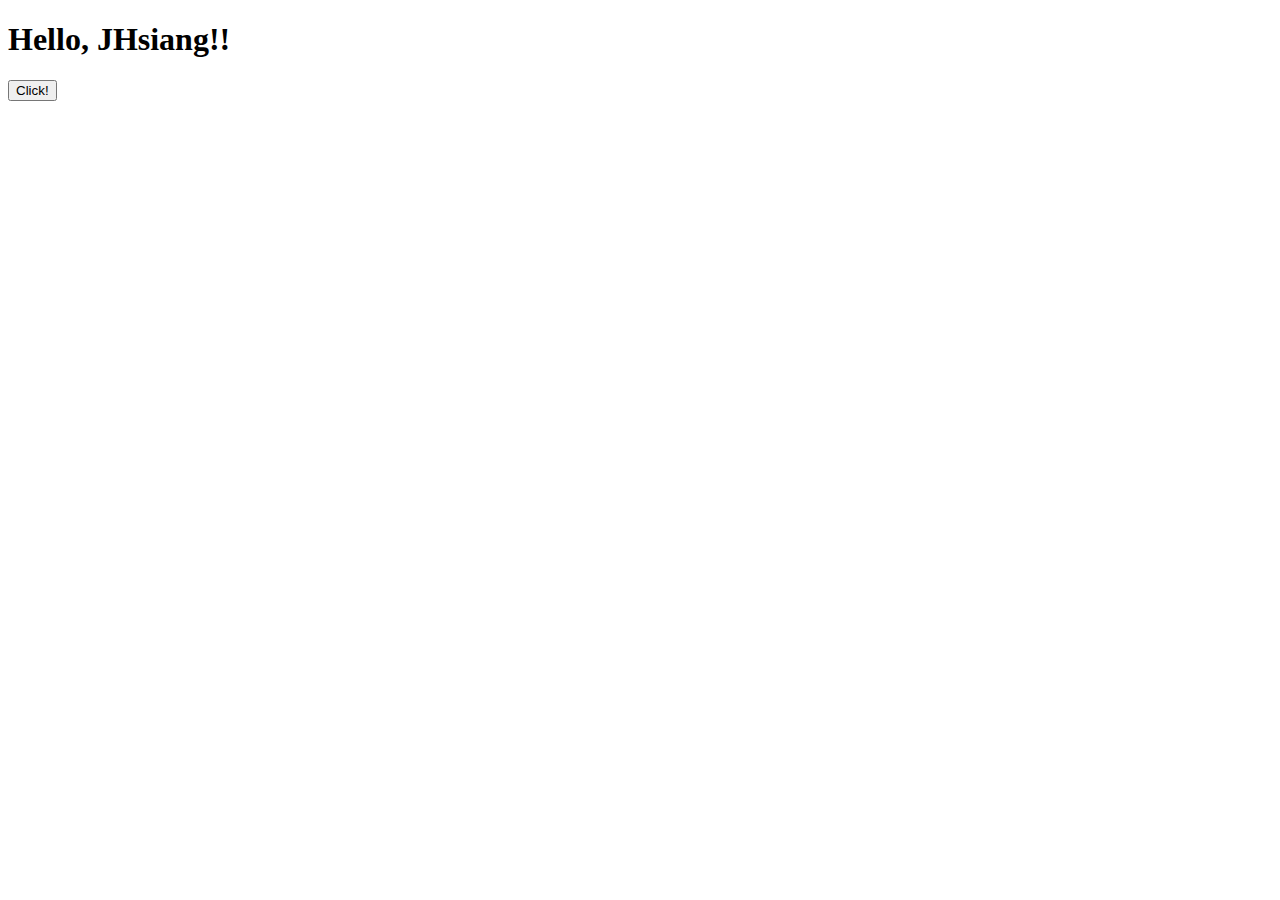
==== index.html @ 2fd729f1 "changeHeaderColor" ====
<!DOCTYPE html>
<html>

<head>
    <title>簡單的 JavaScript 網頁實作</title>
    
</head>

<body>
    
    <h1 id="myHeading">Hello, JHsiang!!</h1> <!-- 顯示的文字 -->
    <button onclick="changeHeadingColor()" id="myButton">Click!</button> <!-- 按鈕元素 -->
    <script src="/js/main.js"></script> <!-- 引入 JavaScript 檔案 -->
</body>

</html>
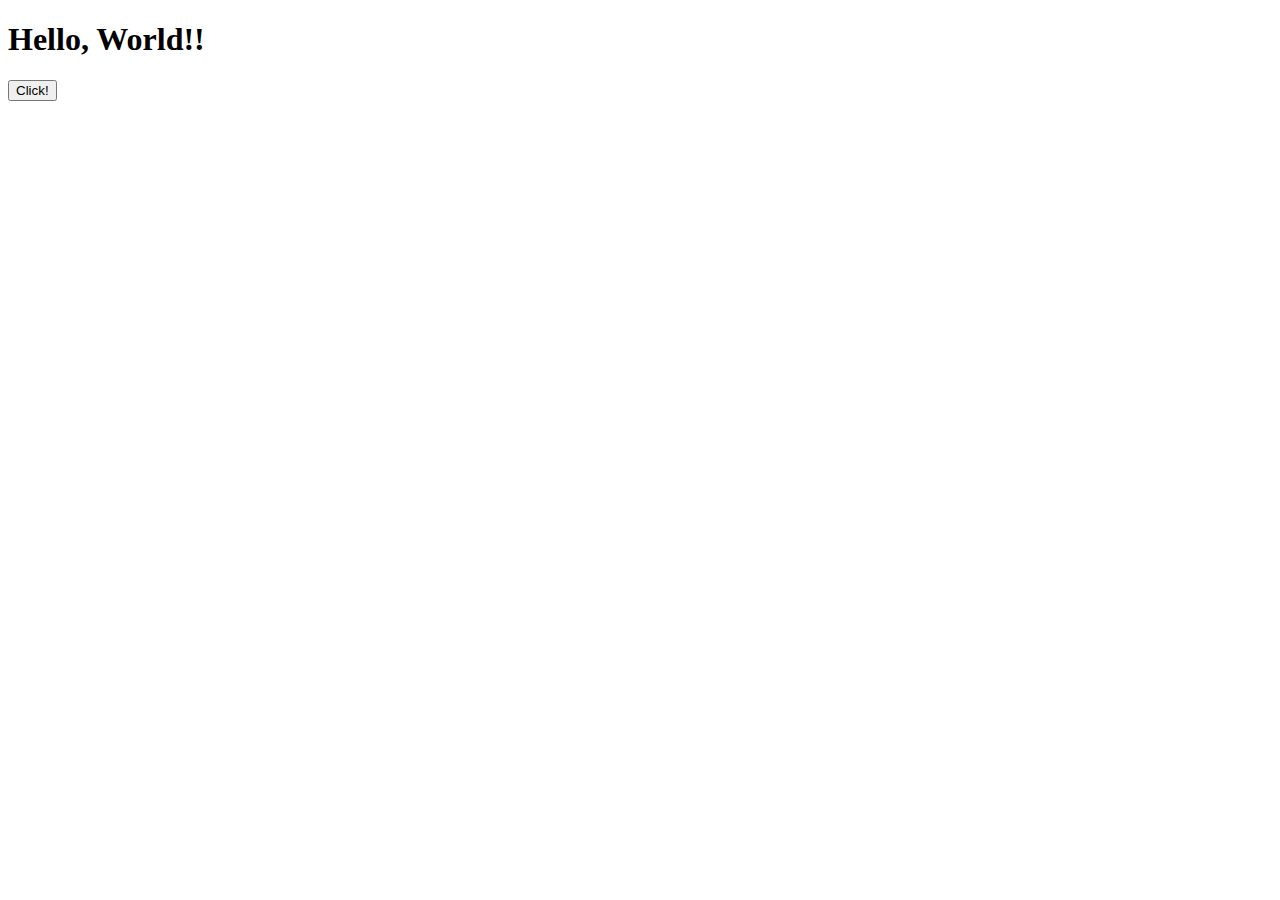
==== commit 36b105b0: "modify index.html" ====
--- a/index.html
+++ b/index.html
@@ -3,12 +3,10 @@
 
 <head>
     <title>簡單的 JavaScript 網頁實作</title>
-    
 </head>
 
 <body>
-    
-    <h1 id="myHeading">Hello, JHsiang!!</h1> <!-- 顯示的文字 -->
+    <h1 id="myHeading">Hello, World!!</h1> <!-- 顯示的文字 -->
     <button onclick="changeHeadingColor()" id="myButton">Click!</button> <!-- 按鈕元素 -->
     <script src="/js/main.js"></script> <!-- 引入 JavaScript 檔案 -->
 </body>
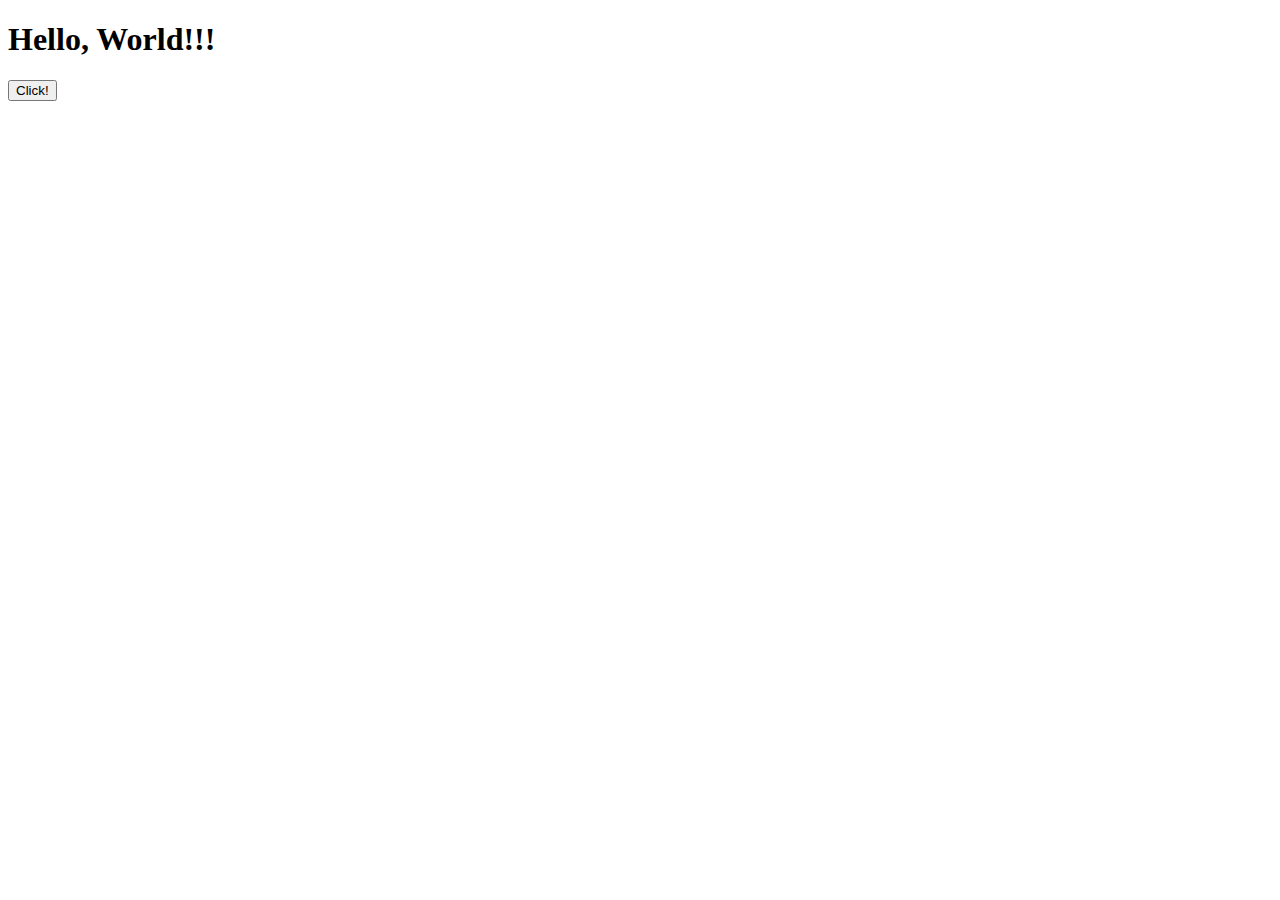
==== commit 4e8ca264: "hello world" ====
--- a/index.html
+++ b/index.html
@@ -6,9 +6,10 @@
 </head>
 
 <body>
-    <h1 id="myHeading">Hello, World!!</h1> <!-- 顯示的文字 -->
+    <script src="/js/main.js"></script> <!-- 引入 JavaScript 檔案 -->
+    <h1 id="myHeading">Hello, World!!!</h1> <!-- 顯示的文字 -->
     <button onclick="changeHeadingColor()" id="myButton">Click!</button> <!-- 按鈕元素 -->
-    <script src="/js/main.js"></script> <!-- 引入 JavaScript 檔案 -->
+    
 </body>
 
 </html>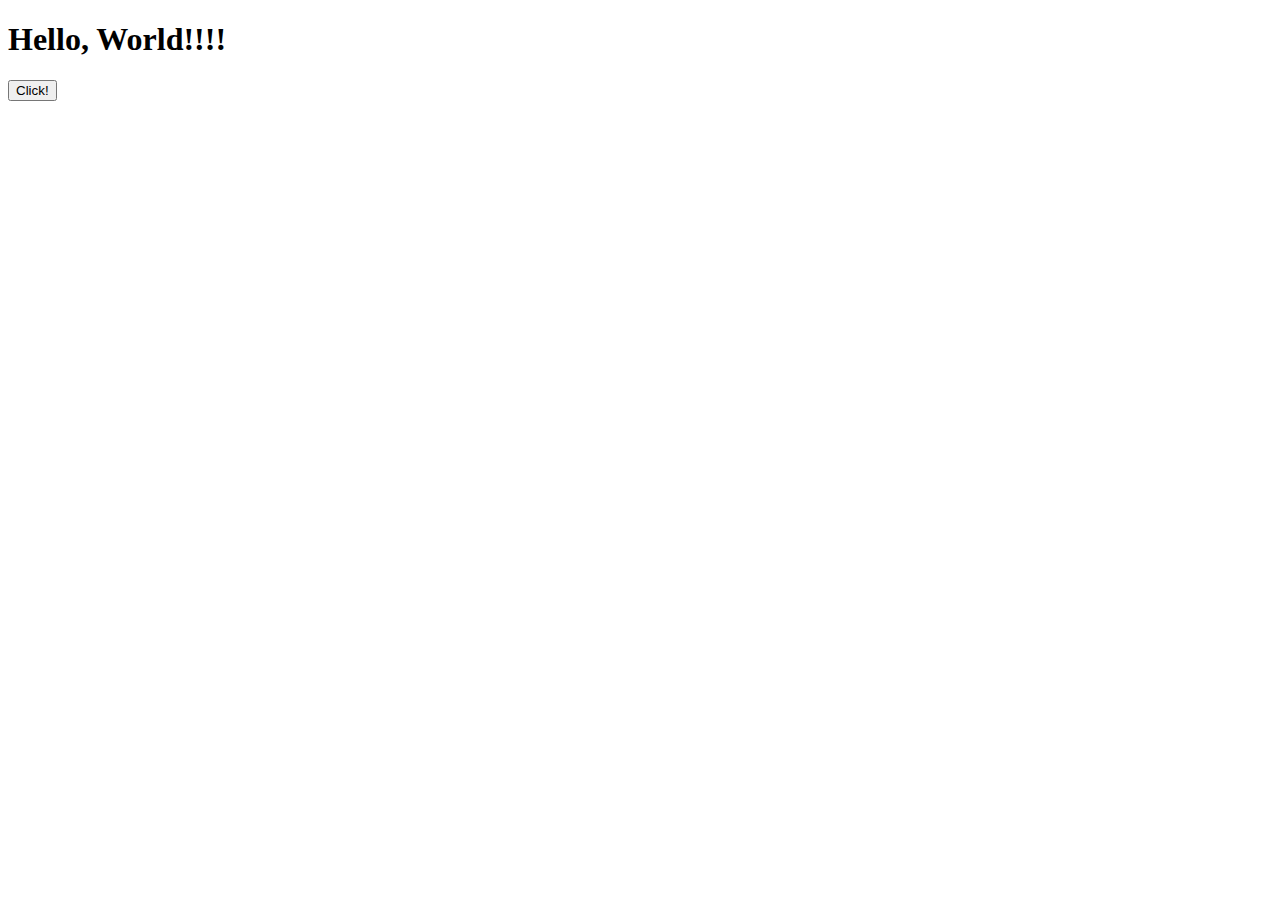
==== commit 03347594: "add !" ====
--- a/index.html
+++ b/index.html
@@ -3,13 +3,14 @@
 
 <head>
     <title>簡單的 JavaScript 網頁實作</title>
+    <script src="/js/main.js"></script>
 </head>
 
 <body>
-    <script src="/js/main.js"></script> <!-- 引入 JavaScript 檔案 -->
-    <h1 id="myHeading">Hello, World!!!</h1> <!-- 顯示的文字 -->
+     <!-- 引入 JavaScript 檔案 -->
+    <h1 id="myHeading">Hello, World!!!!</h1> <!-- 顯示的文字 -->
     <button onclick="changeHeadingColor()" id="myButton">Click!</button> <!-- 按鈕元素 -->
-    
+    <script  src="/js/main.js"></script>
 </body>
 
 </html>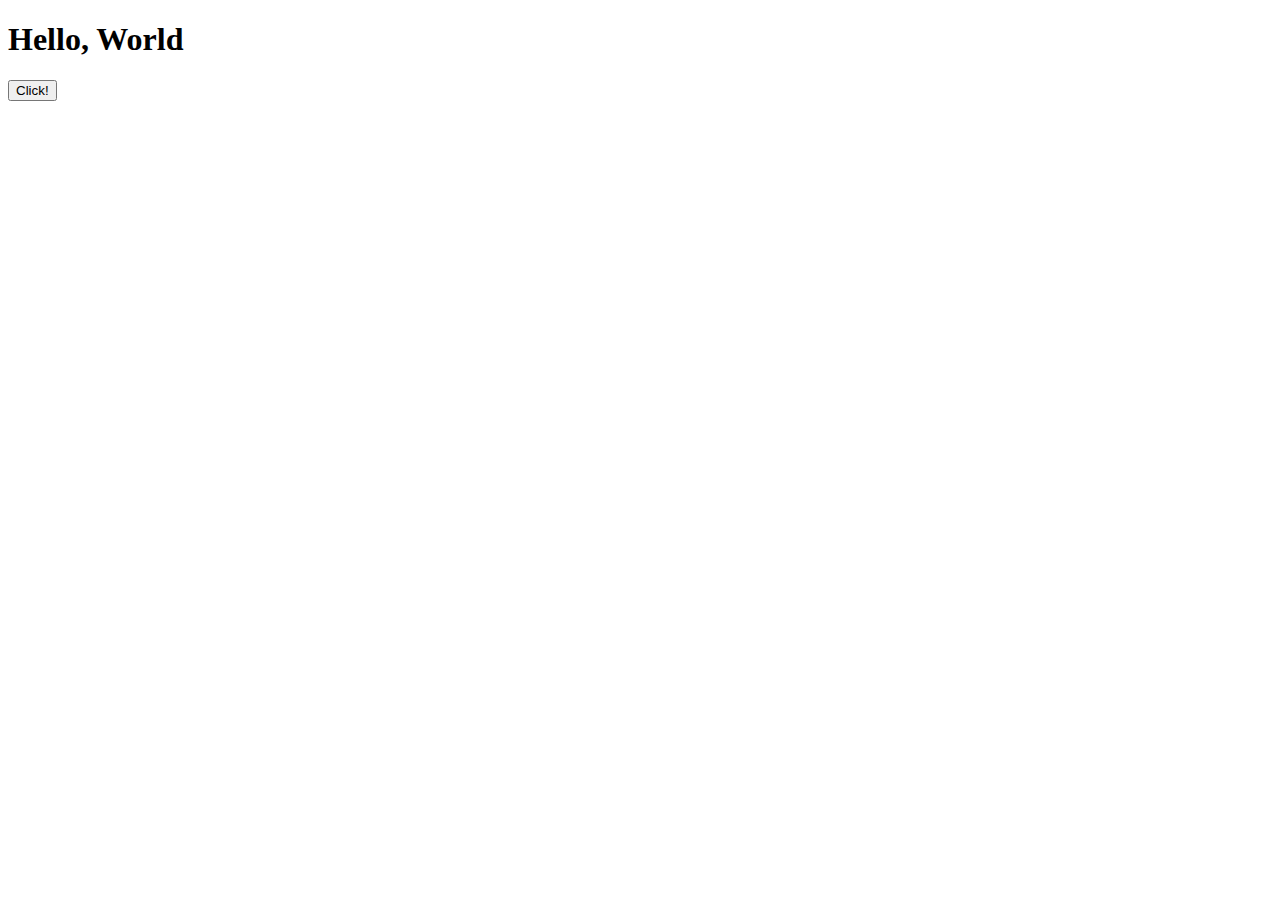
==== commit 1804ee53: "gogo" ====
--- a/index.html
+++ b/index.html
@@ -8,9 +8,9 @@
 
 <body>
      <!-- 引入 JavaScript 檔案 -->
-    <h1 id="myHeading">Hello, World!!!!</h1> <!-- 顯示的文字 -->
+    <h1 id="myHeading">Hello, World</h1> <!-- 顯示的文字 -->
     <button onclick="changeHeadingColor()" id="myButton">Click!</button> <!-- 按鈕元素 -->
-    <script  src="/js/main.js"></script>
+    <script  src="/js/main.js" type="text/javascript"></script>
 </body>
 
 </html>